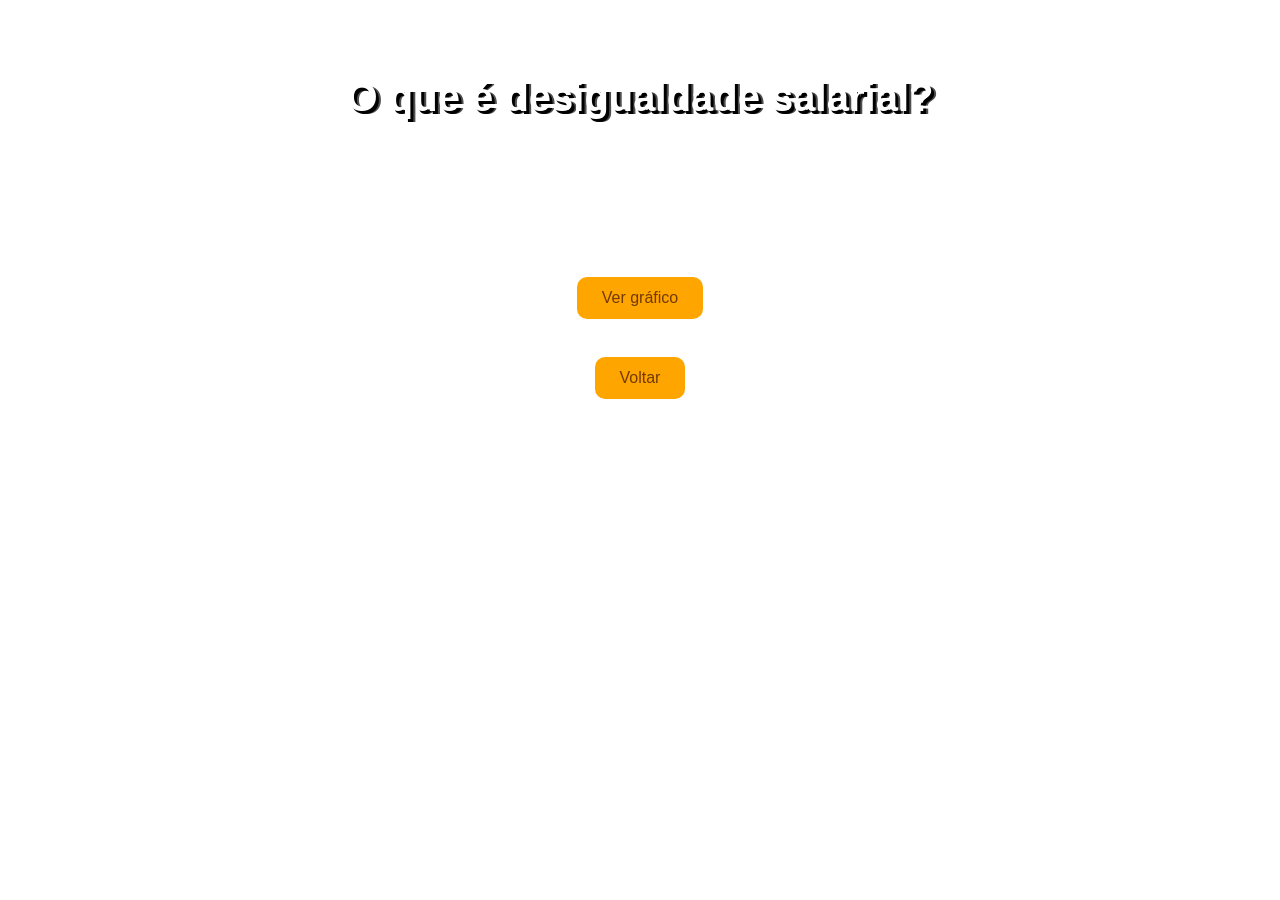
==== dados.html @ 8902f6b5 "Add files via upload" ====
<!DOCTYPE html>
<html lang="pt-br">
<head>
<meta charset="UTF-8">
<title>Explicação</title>
<link rel="stylesheet" href="style.css">
</head>

<body>

<h1>O que é desigualdade salarial?</h1>

<p>A desigualdade salarial acontece quando mulheres recebem menos que homens, mesmo fazendo trabalhos parecidos ou até mesmo iguais.
Isso pode acontecer por vários motivos,como preconceito,menos oportunidade de educação e em cargos altos e diferenças históricas no mercado de trabalho
</p>

<button onclick="location.href='grafico.html'">
Ver gráfico
</button>

<br><br>

<button onclick="location.href='index.html'">
Voltar
</button>

</body>
</html>
---- style.css ----
body{
font-family: Arial, sans-serif;
background: linear-gradient(135deg,#2E8B57);
color:white;
text-align:center;
padding:40px;
}

h1{
font-size:40px;
text-shadow:3px 3px 0 #000000,5px 3px 0 #4F4F4F
}

p{
font-size:19px;
max-width:600px;
margin:auto;
}

button{
background:orange;
color:#723a00;
border:none;
padding:12px 25px;
border-radius:10px;
font-size:16px;
cursor:pointer;
margin-top:20px
}

canvas{
background:white;
padding:20px;
border-radius:15px;
margin-top:30px;
}
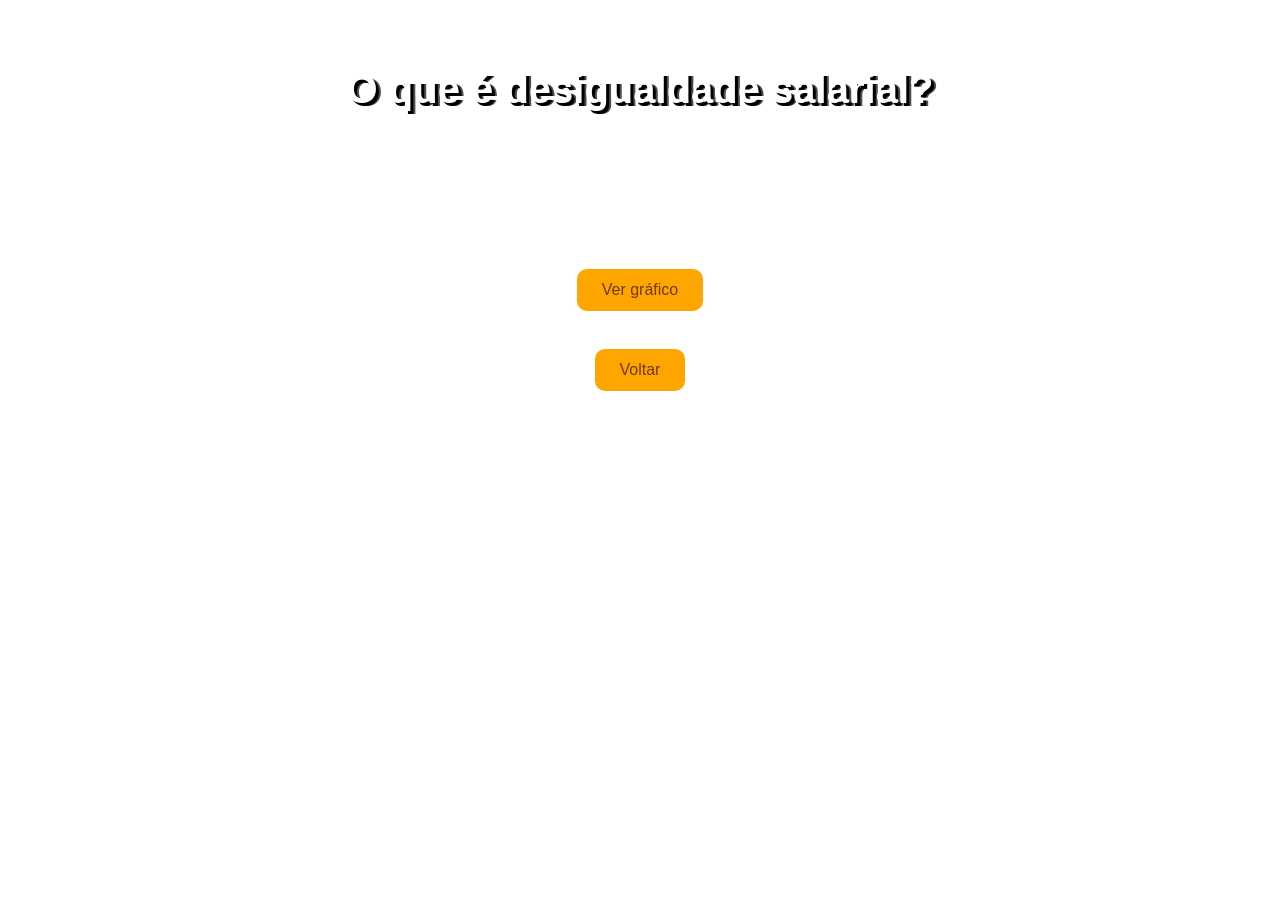
==== commit ca4b6a93: "Add files via upload" ====
--- a/dados.html
+++ b/dados.html
@@ -7,6 +7,8 @@
 </head>
 
 <body>
+  
+  <meta name="viewport" content="width=device-width, initial-scale=1.0">
 
 <h1>O que é desigualdade salarial?</h1>
 
--- a/style.css
+++ b/style.css
@@ -4,6 +4,7 @@
 color:white;
 text-align:center;
 padding:40px;
+margin:0;
 }
 
 h1{
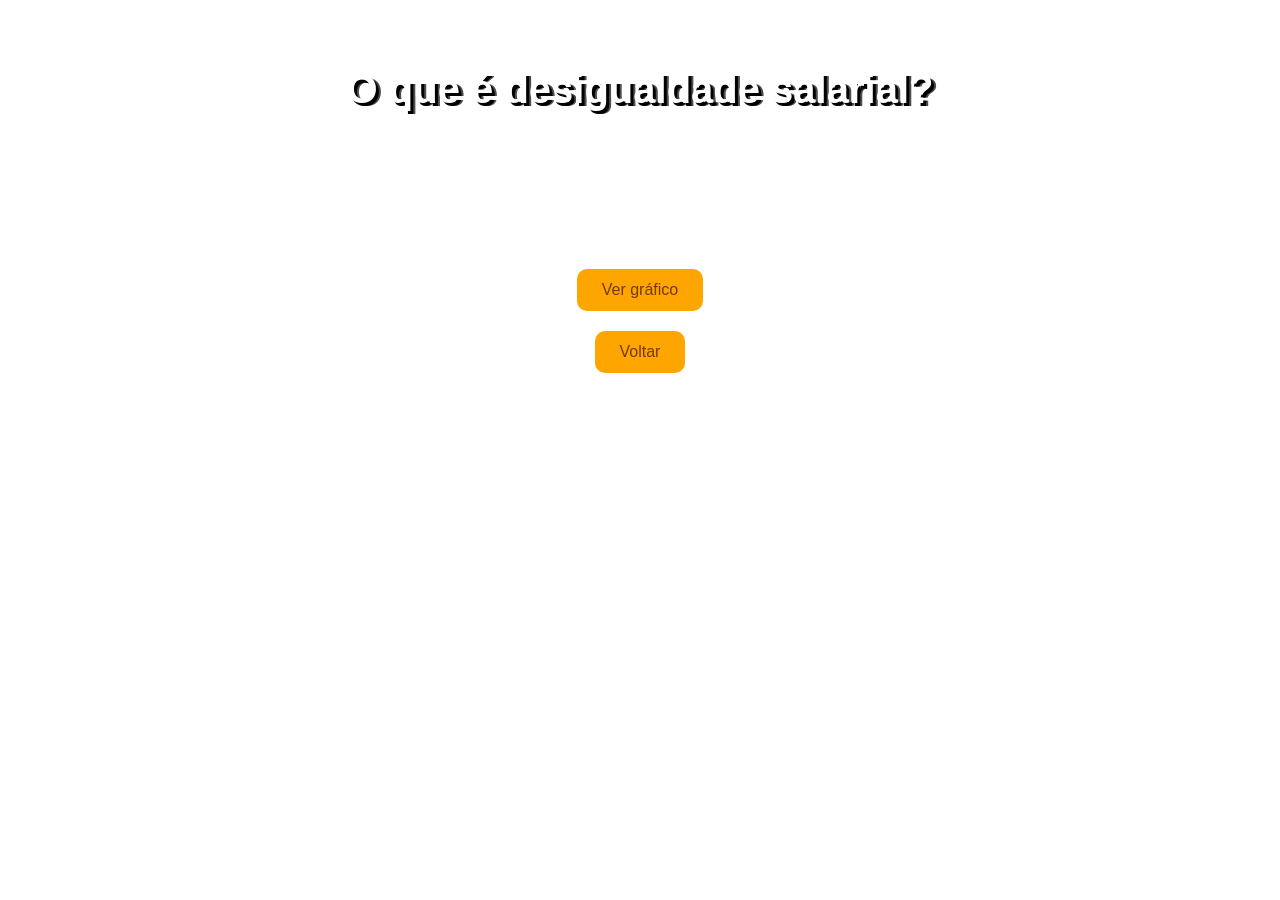
==== commit a907b9c0: "Add files via upload" ====
--- a/dados.html
+++ b/dados.html
@@ -20,7 +20,7 @@
 Ver gráfico
 </button>
 
-<br><br>
+<br>
 
 <button onclick="location.href='index.html'">
 Voltar
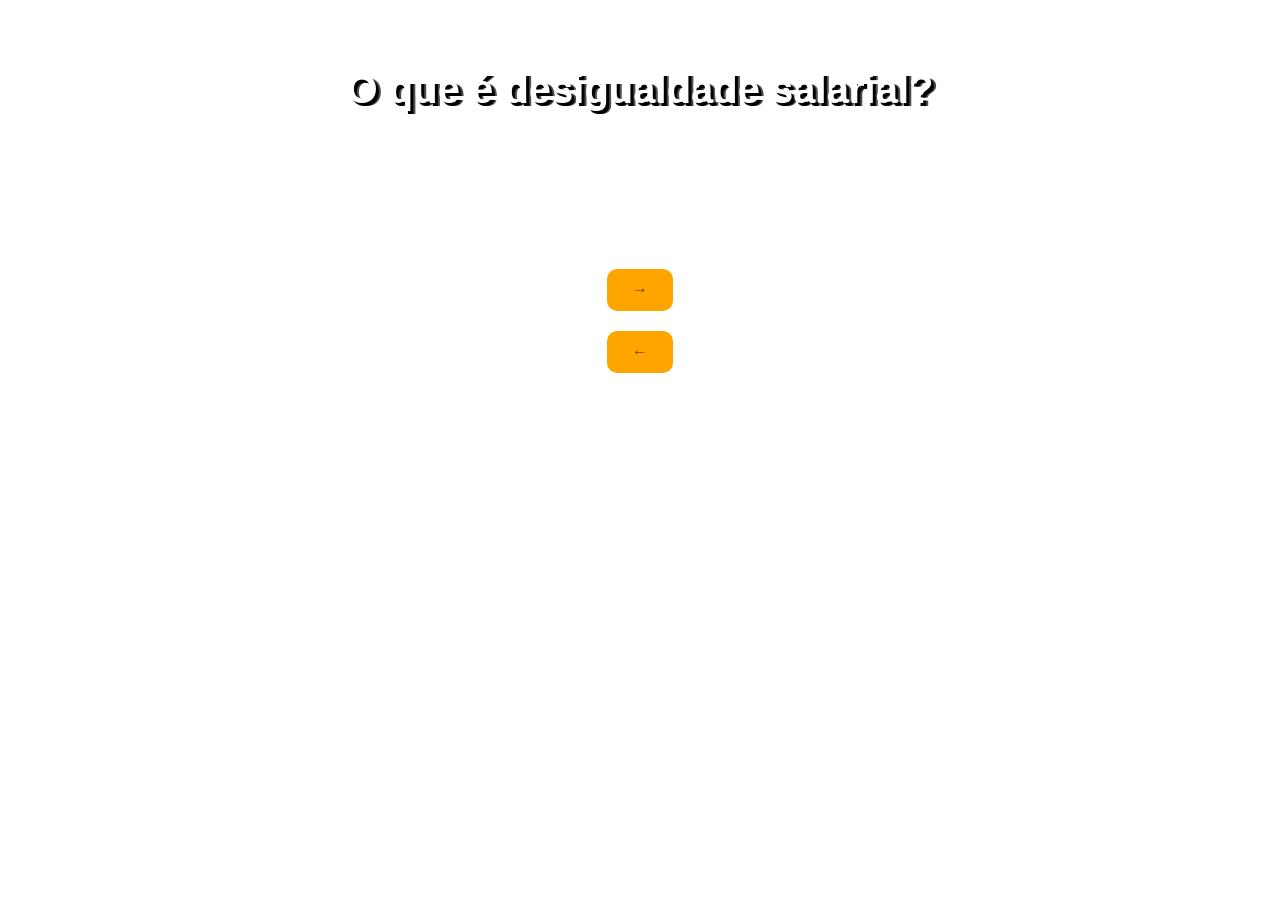
==== commit 8c454eea: "Add files via upload" ====
--- a/dados.html
+++ b/dados.html
@@ -17,13 +17,13 @@
 </p>
 
 <button onclick="location.href='grafico.html'">
-Ver gráfico
+&rarr;
 </button>
 
 <br>
 
 <button onclick="location.href='index.html'">
-Voltar
+&larr;
 </button>
 
 </body>
